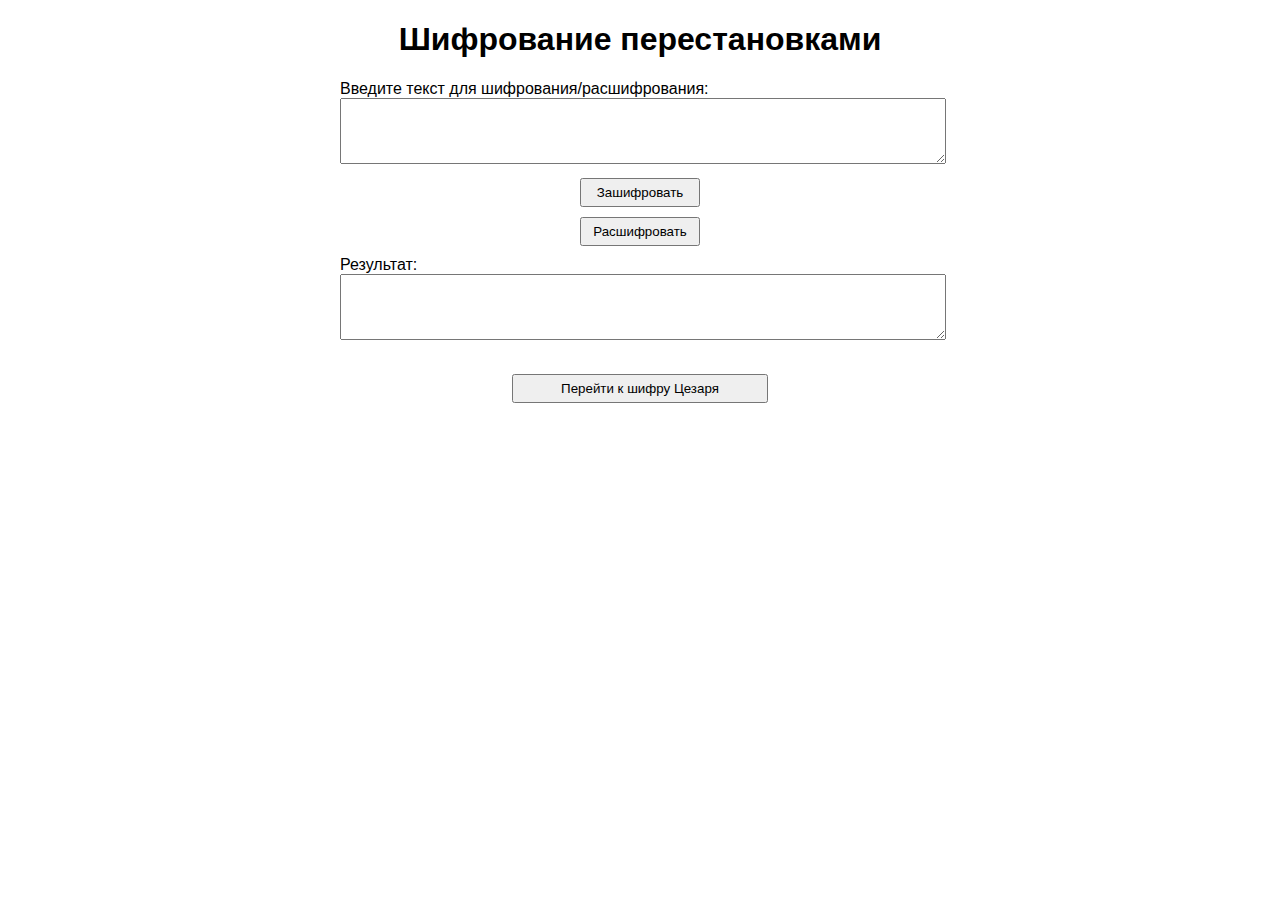
==== index.html @ 50831450 "Add files via upload" ====
<!DOCTYPE html>
<html lang="en">
<head>
    <meta charset="UTF-8">
    <meta name="viewport" content="width=device-width, initial-scale=1.0">
    <title>Шифрование перестановками</title>
    <link rel="stylesheet" href="styles.css">
</head>
<body>
    <h1>Шифрование перестановками</h1>
    <div class="container">
        <label for="input">Введите текст для шифрования/расшифрования:</label>
        <textarea id="input" rows="4"></textarea>
        <button onclick="encrypt()">Зашифровать</button>
        <button onclick="decrypt()">Расшифровать</button>
        <label for="output">Результат:</label>
        <textarea id="output" rows="4" readonly></textarea>
    </div>
    <div id="cipher-table" class="cipher-table">
        <table>
            <thead>
                <tr>
                    <th colspan="5">Зашифрованный текст</th>
                </tr>
            </thead>
            <tbody id="cipher-table-body"></tbody>
        </table>
    </div>
    <button onclick="location.href='caesar_cipher.html'">Перейти к шифру Цезаря</button>
    <script src="script.js"></script>
</body>
</html>
---- styles.css ----
body {
    font-family: Arial, sans-serif;
    margin: 0;
    padding: 0;
}

.container {
    max-width: 600px;
    margin: 20px auto;
}

textarea {
    width: 100%;
    margin-bottom: 10px;
}

button {
    padding: 5px 10px;
    margin-right: 10px;
    display: block; /* Делаем кнопку блочным элементом */
    width: 20%; /* Занимает 20% доступной ширины */
    margin: 0 auto 10px; /* Автоматическое выравнивание по центру снизу и добавление отступа снизу */
}

h1 {
    text-align: center;
}

.cipher-table {
    display: none;
    margin-top: 20px;
    width: 40%; /* Ширина таблицы 80% от родительского контейнера */
    margin: 0 auto; /* Выравнивание по центру */
    margin-bottom: 20px;
}

.cipher-table table {
    width: 100%;
    border-collapse: collapse;
    table-layout: fixed; /* Фиксированная ширина столбцов */
}

.cipher-table th,
.cipher-table td {
    border: 1px solid #ddd;
    padding: 5px; /* Уменьшение внутренних отступов ячеек */
    text-align: center;
}

.cipher-table th {
    background-color: #f2f2f2; /* Цвет фона для заголовка */
}
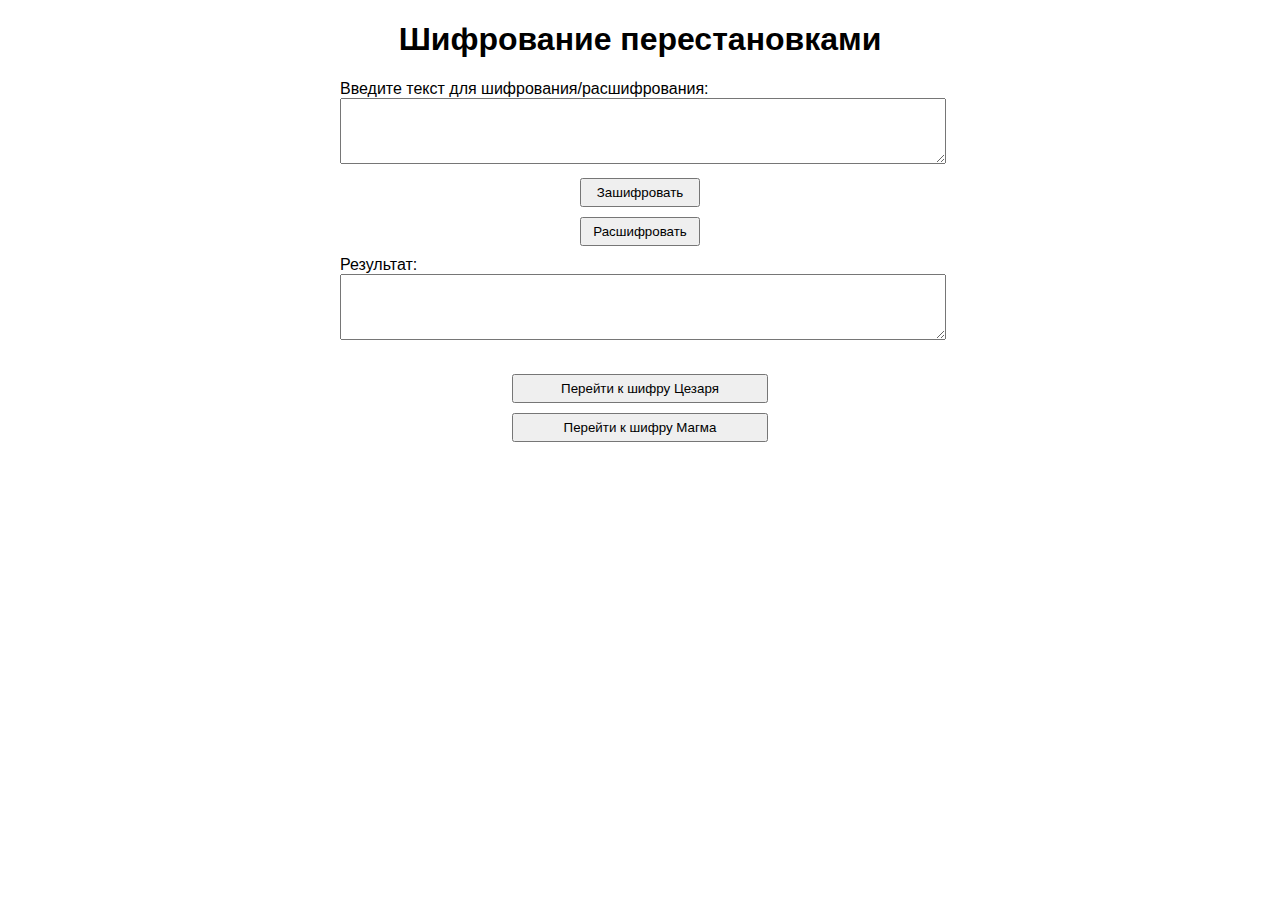
==== commit d2c6146e: "1" ====
--- a/index.html
+++ b/index.html
@@ -27,6 +27,7 @@
         </table>
     </div>
     <button onclick="location.href='caesar_cipher.html'">Перейти к шифру Цезаря</button>
+    <button onclick="location.href='magma_cipher.html'">Перейти к шифру Магма</button>
     <script src="script.js"></script>
 </body>
 </html>